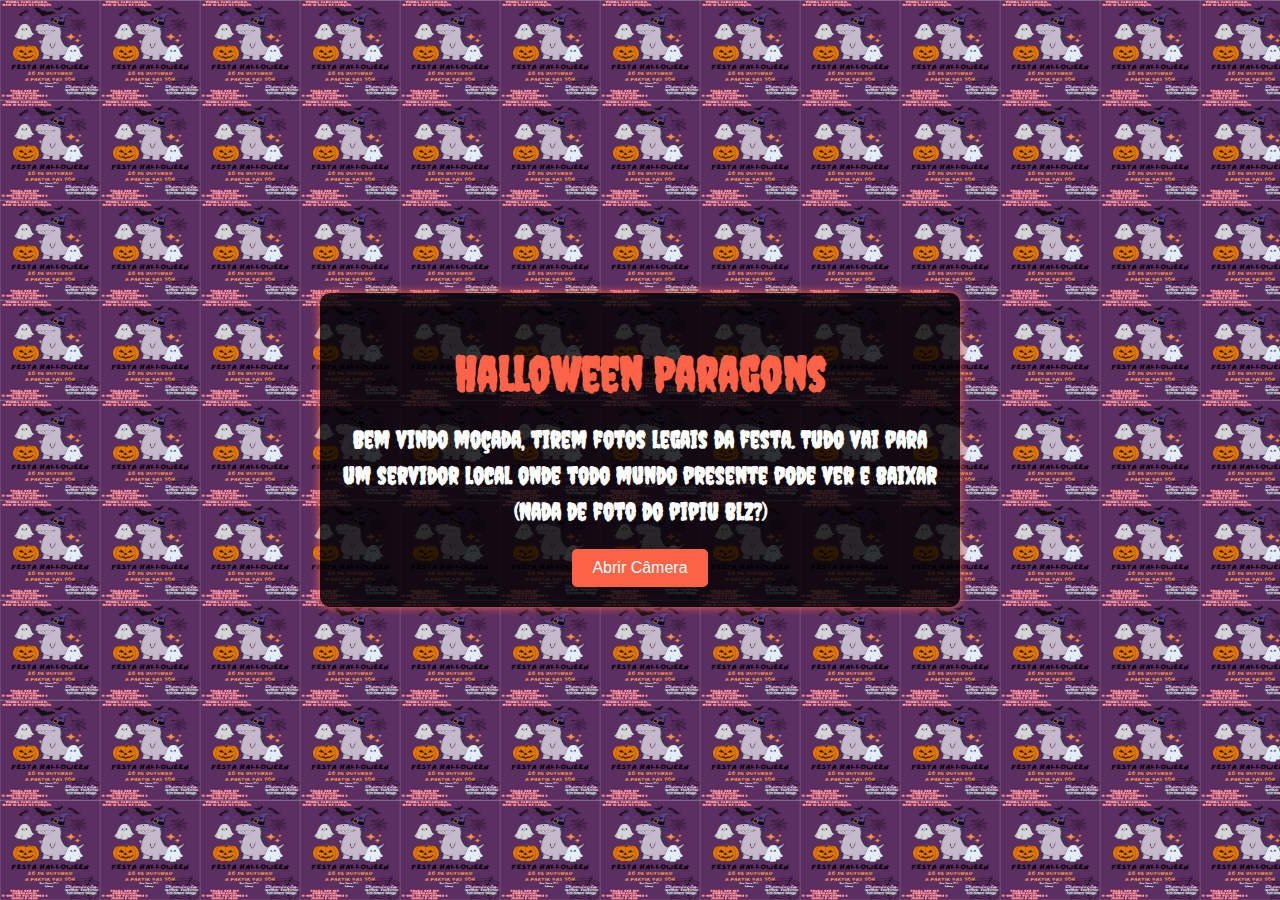
==== index.html @ 944601fe "Esconder mensagem apos clicar em Abrir camera para n poluir a tela" ====
<!DOCTYPE html>
<html lang="en">
<head>
    <meta charset="UTF-8">
    <meta name="viewport" content="width=device-width, initial-scale=1.0">
    <title>Halloween Paragons</title>
    <link rel="stylesheet" href="style.css">
</head>
<body>
    <div class="container">
        <h1>Halloween Paragons</h1>
        <h2 id="welcomeMessage">Bem vindo moçada, tirem fotos legais da festa. Tudo vai para um servidor local onde todo mundo presente pode ver e baixar (Nada de foto do pipiu blz?)</h2>
        <button id="openCamera">Abrir Câmera</button>
        <button id="toggleCamera" style="display: none;">Alternar Câmera</button>
        <video id="video" autoplay></video>
        <canvas id="canvas" style="display: none;"></canvas>
        <button id="takePhoto" style="display: none;">Tirar Foto</button>
    </div>
    <script src="script.js"></script>
</body>
</html>
---- style.css ----
@import url('https://fonts.googleapis.com/css2?family=Creepster&display=swap');

body {
    font-family: 'Creepster', cursive;
    display: flex;
    justify-content: center;
    align-items: center;
    height: 100vh;
    margin: 0;
    background-color: #000;
    background-image: url('img/halloween.jpeg');
    background-size: 100px 100px;
    background-repeat: repeat;
    color: #fff;
}

.container {
    text-align: center;
    background-color: rgba(0, 0, 0, 0.8);
    padding: 20px;
    border-radius: 10px;
    box-shadow: 0 0 10px #ff6347;
}

h1 {
    font-size: 3em;
    margin-bottom: 20px;
    color: #ff6347;
}

h2 {
    max-width: 600px;
    margin: 0 auto;
    line-height: 1.5;
}

video {
    display: none;
    width: 100%;
    max-width: 300px;
    margin: 20px auto 0 auto;
    border: 2px solid #ff6347;
    border-radius: 10px;
}

button {
    padding: 10px 20px;
    font-size: 16px;
    margin-top: 20px;
    cursor: pointer;
    background-color: #ff6347;
    border: none;
    border-radius: 5px;
    color: #fff;
    transition: background-color 0.3s;
    display: block;
    margin-left: auto;
    margin-right: auto;
}

button:hover {
    background-color: #e5533d;
}
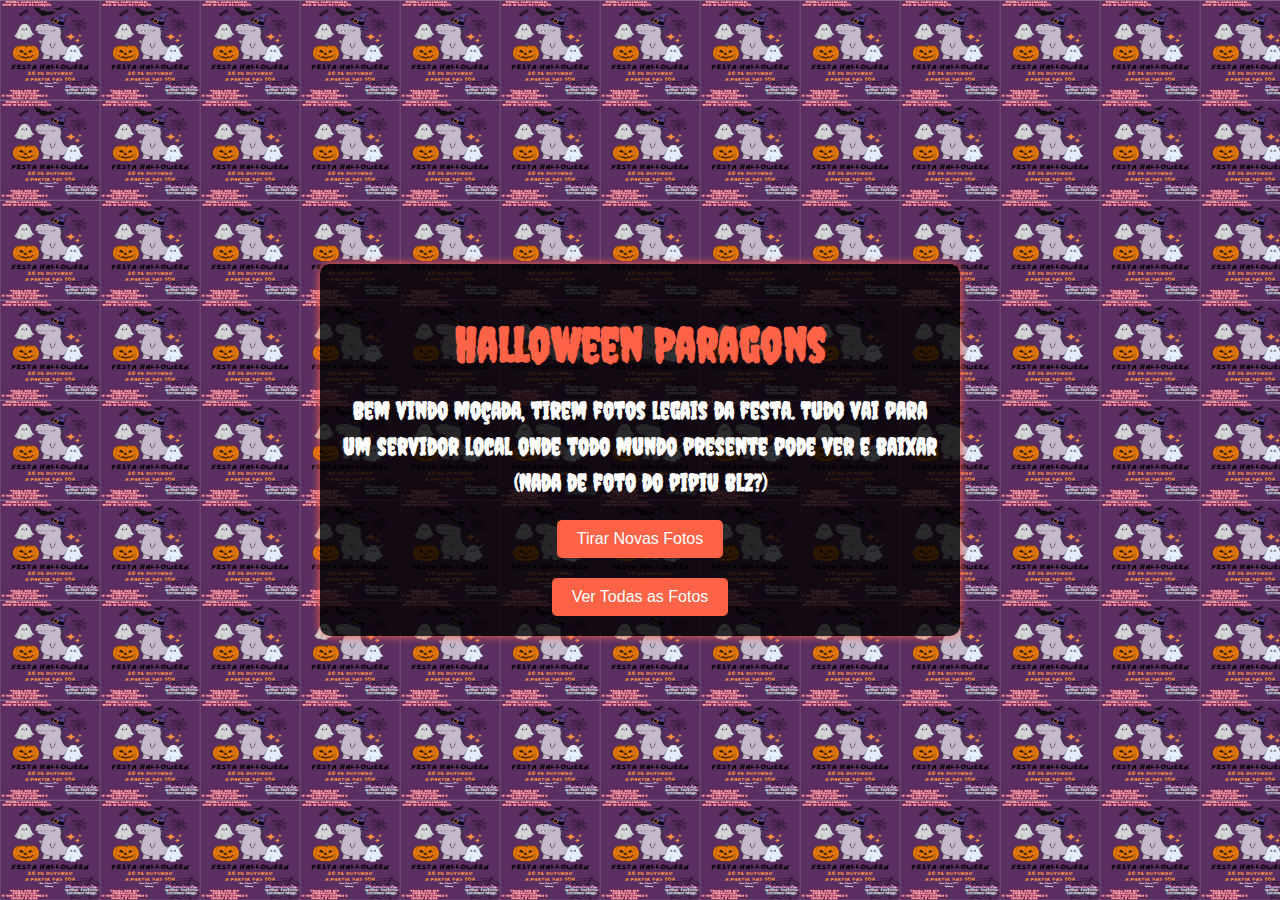
==== commit bc05c63a: "Nova pagina para poder visualizar todas as fotos tiradas durante o evento" ====
--- a/index.html
+++ b/index.html
@@ -10,8 +10,9 @@
     <div class="container">
         <h1>Halloween Paragons</h1>
         <h2 id="welcomeMessage">Bem vindo moçada, tirem fotos legais da festa. Tudo vai para um servidor local onde todo mundo presente pode ver e baixar (Nada de foto do pipiu blz?)</h2>
-        <button id="openCamera">Abrir Câmera</button>
+        <button id="openCamera">Tirar Novas Fotos</button>
         <button id="toggleCamera" style="display: none;">Alternar Câmera</button>
+        <button id="viewPhotos" onclick="window.location.href='photo.html'">Ver Todas as Fotos</button>
         <video id="video" autoplay></video>
         <canvas id="canvas" style="display: none;"></canvas>
         <button id="takePhoto" style="display: none;">Tirar Foto</button>
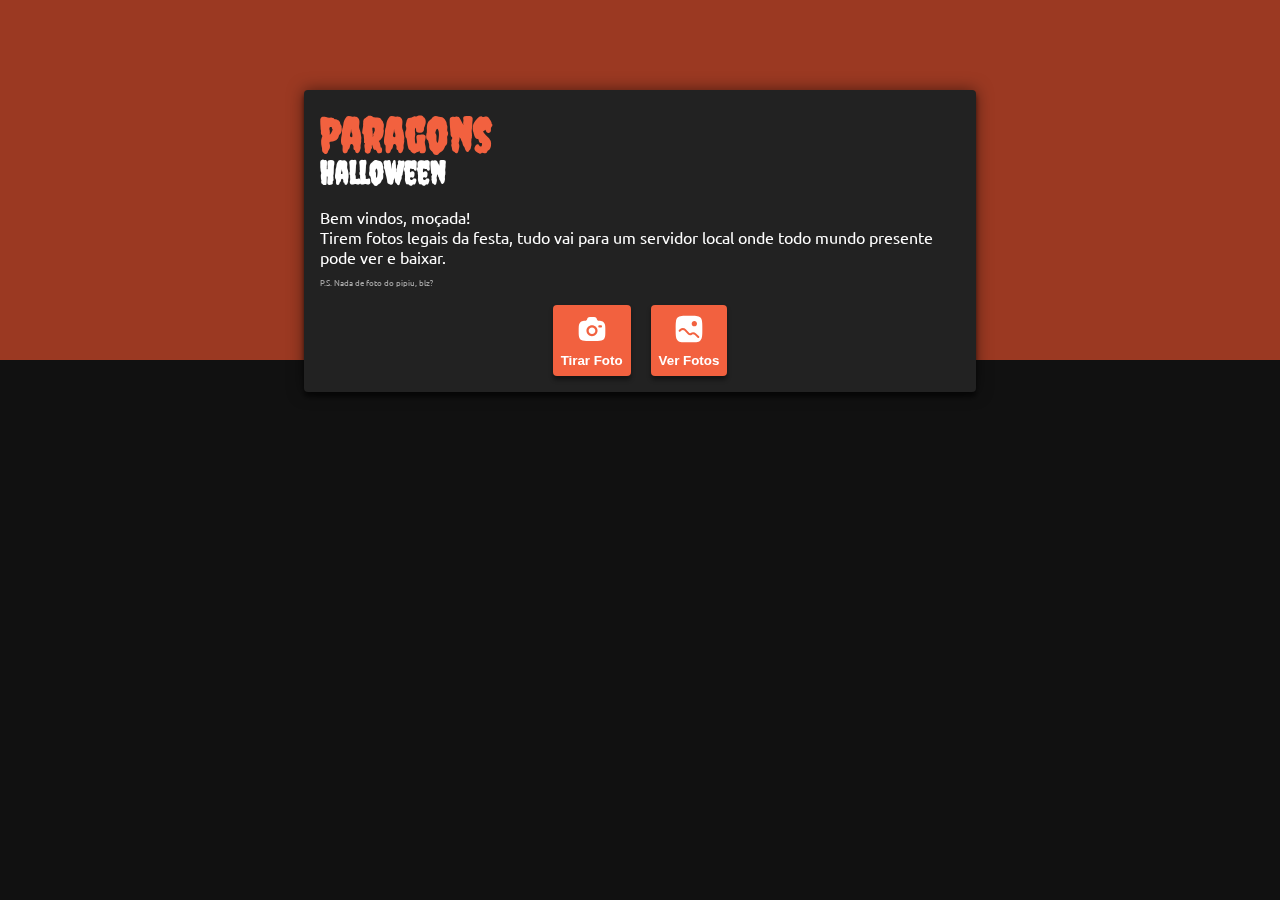
==== commit 0284009a: "Redesign: Main page" ====
--- a/index.html
+++ b/index.html
@@ -1,21 +1,53 @@
 <!DOCTYPE html>
-<html lang="en">
+<html lang="pt-BR">
 <head>
     <meta charset="UTF-8">
     <meta name="viewport" content="width=device-width, initial-scale=1.0">
     <title>Halloween Paragons</title>
-    <link rel="stylesheet" href="style.css">
+    <link rel="stylesheet" href="/style.css">
+    <link href="https://fonts.googleapis.com/css?family=Creepster|Ubuntu" rel="stylesheet">
 </head>
 <body>
-    <div class="container">
-        <h1>Halloween Paragons</h1>
-        <h2 id="welcomeMessage">Bem vindo moçada, tirem fotos legais da festa. Tudo vai para um servidor local onde todo mundo presente pode ver e baixar (Nada de foto do pipiu blz?)</h2>
-        <button id="openCamera">Tirar Novas Fotos</button>
-        <button id="toggleCamera" style="display: none;">Alternar Câmera</button>
-        <button id="viewPhotos" onclick="window.location.href='photo.html'">Ver Todas as Fotos</button>
-        <video id="video" autoplay></video>
-        <canvas id="canvas" style="display: none;"></canvas>
-        <button id="takePhoto" style="display: none;">Tirar Foto</button>
+    <div class="ribbon"></div>
+    <div class="panel">
+        <h1 class="panel__title">Paragons</h1>
+        <h2 class="panel__subtitle">Halloween</h2>
+
+        <p class="panel__description">
+            Bem vindos, moçada!<br>
+            Tirem fotos legais da festa, tudo vai para um servidor
+            local onde todo mundo presente pode ver e baixar.
+        </p>
+
+        <p class="panel__ps">
+            P.S. Nada de foto do pipiu, blz?
+        </p>
+
+        <div class="panel__buttons">
+            <button
+                type="button"
+                class="button"
+                id="open-camera">
+                    <svg class="button__icon" viewBox="0 0 40 40" fill="none" xmlns="http://www.w3.org/2000/svg">
+                        <path fill-rule="evenodd" clip-rule="evenodd" d="M16.2963 35H23.7036C28.9055 35 31.5063 35 33.3746 33.7743C34.1833 33.2437 34.8778 32.5618 35.4183 31.7678C36.6666 29.9335 36.6666 27.3798 36.6666 22.2727C36.6666 17.1657 36.6666 14.612 35.4183 12.7777C34.8778 11.9836 34.1833 11.3017 33.3746 10.7711C32.174 9.98355 30.6711 9.70205 28.37 9.60143C27.2718 9.60143 26.3265 8.78447 26.1111 7.72727C25.788 6.14148 24.3698 5 22.7228 5H17.2771C15.6301 5 14.2119 6.14148 13.8889 7.72727C13.6735 8.78447 12.7281 9.60143 11.63 9.60143C9.32886 9.70205 7.8259 9.98355 6.62538 10.7711C5.81656 11.3017 5.12211 11.9836 4.58168 12.7777C3.33331 14.612 3.33331 17.1657 3.33331 22.2727C3.33331 27.3798 3.33331 29.9335 4.58168 31.7678C5.12211 32.5618 5.81656 33.2437 6.62538 33.7743C8.49371 35 11.0946 35 16.2963 35ZM20 15.4545C16.1647 15.4545 13.0555 18.5072 13.0555 22.2727C13.0555 26.0383 16.1647 29.0908 20 29.0908C23.8353 29.0908 26.9445 26.0383 26.9445 22.2727C26.9445 18.5072 23.8353 15.4545 20 15.4545ZM20 18.1818C17.6988 18.1818 15.8333 20.0133 15.8333 22.2727C15.8333 24.532 17.6988 26.3637 20 26.3637C22.3011 26.3637 24.1666 24.532 24.1666 22.2727C24.1666 20.0133 22.3011 18.1818 20 18.1818ZM27.8703 16.8182C27.8703 16.0651 28.4921 15.4545 29.2593 15.4545H31.1111C31.8781 15.4545 32.5 16.0651 32.5 16.8182C32.5 17.5713 31.8781 18.1818 31.1111 18.1818H29.2593C28.4921 18.1818 27.8703 17.5713 27.8703 16.8182Z" fill="white"/>
+                    </svg>    
+                    Tirar Foto
+            </button>
+            <button
+                type="button"
+                class="button"
+                id="view-photos">
+                    <svg class="button__icon" viewBox="0 0 40 40" fill="none" xmlns="http://www.w3.org/2000/svg">
+                        <path fill-rule="evenodd" clip-rule="evenodd" d="M5.77413 5.77416C3.33334 8.21492 3.33334 12.1433 3.33334 20C3.33334 27.8567 3.33334 31.7852 5.77413 34.2259C8.21489 36.6667 12.1433 36.6667 20 36.6667C27.8567 36.6667 31.7852 36.6667 34.2258 34.2259C36.6667 31.7852 36.6667 27.8567 36.6667 20C36.6667 12.1433 36.6667 8.21492 34.2258 5.77416C31.7852 3.33337 27.8567 3.33337 20 3.33337C12.1433 3.33337 8.21489 3.33337 5.77413 5.77416ZM26.6667 16.6667C28.5077 16.6667 30 15.1743 30 13.3334C30 11.4924 28.5077 10 26.6667 10C24.8257 10 23.3333 11.4924 23.3333 13.3334C23.3333 15.1743 24.8257 16.6667 26.6667 16.6667ZM10.5349 21.8397C11.575 20.8735 13.1999 20.9277 14.1733 21.961L18.5858 26.6449C19.9182 28.0594 22.0993 28.2499 23.6568 27.0879C24.6788 26.3255 26.1017 26.4122 27.0235 27.2929L30.8032 30.9039C31.3023 31.3807 32.0937 31.3627 32.5705 30.8635C33.0473 30.3644 33.0293 29.573 32.5302 29.0962L28.7505 25.4852C26.9465 23.7617 24.1618 23.5922 22.162 25.084C21.6225 25.4865 20.867 25.4205 20.4055 24.9307L15.993 20.2469C14.0775 18.2135 10.8803 18.1069 8.83351 20.0079L7.48268 21.2625C6.97684 21.7324 6.94764 22.5232 7.41746 23.029C7.88728 23.5349 8.67819 23.5642 9.18403 23.0944L10.5349 21.8397Z" fill="white"/>
+                    </svg>    
+                    Ver Fotos
+            </button>
+
+            <button id="toggleCamera" style="display: none;">Alternar Câmera</button>
+            <video id="video" style="display: none;" autoplay></video>
+            <canvas id="canvas" style="display: none;"></canvas>
+            <button id="takePhoto" style="display: none;">Tirar Foto</button>
+        </div>
     </div>
     <script src="script.js"></script>
 </body>
--- a/style.css
+++ b/style.css
@@ -1,40 +1,99 @@
-@import url('https://fonts.googleapis.com/css2?family=Creepster&display=swap');
+* {
+    box-sizing: border-box;
+    margin: 0;
+    padding: 0;
+}
+
+html {
+    font-family: 'Ubuntu', sans-serif;
+    font-size: 16px;
+}
 
 body {
-    font-family: 'Creepster', cursive;
-    display: flex;
-    justify-content: center;
-    align-items: center;
-    height: 100vh;
-    margin: 0;
-    background-color: #000;
-    background-image: url('img/halloween.jpeg');
-    background-size: 100px 100px;
-    background-repeat: repeat;
+    background-color: #111;
     color: #fff;
 }
 
-.container {
-    text-align: center;
-    background-color: rgba(0, 0, 0, 0.8);
-    padding: 20px;
-    border-radius: 10px;
-    box-shadow: 0 0 10px #ff6347;
+.ribbon {
+    position: fixed;
+    top: 0;
+    left: 0;
+    width: 100%;
+    height: 40vh;
+    background-color: #9B3922;
+    z-index: -1;
 }
 
-h1 {
-    font-size: 3em;
-    margin-bottom: 20px;
-    color: #ff6347;
+.panel {
+    background-color: #222;
+    margin: auto;
+    width: calc(100% - 1rem);
+    max-width: 42rem;
+    margin-top: 10vh;
+    padding: 1rem;
+    border-radius: 0.25rem;
+    box-shadow: 0 0 1rem 0 rgba(0, 0, 0, 0.5), 0px 0.3rem 0.25rem 0 rgba(0, 0, 0, 0.5);
 }
 
-h2 {
-    max-width: 600px;
-    margin: 0 auto;
-    line-height: 1.5;
+.panel__title, .panel__subtitle {
+    font-family: 'Creepster', sans-serif;
 }
 
-video {
+.panel__title {
+    font-size: 3rem;
+    color: #F2613F;
+}
+
+.panel__subtitle {
+    font-size: 2rem;
+    margin-top: -0.5rem;
+    margin-bottom: 1rem;
+}
+
+.panel__ps {
+    font-size: 0.5rem;
+    color: rgba(255, 255, 255, 0.6);
+    margin-top: 0.5rem;
+}
+
+.panel__buttons {
+    display: block;
+    margin-top: 1rem;
+    text-align: center;
+    width: 100%;
+}
+
+.button {
+    background-color: #F2613F;
+    color: #fff;
+    font-weight: bold;
+    padding: 0.5rem;
+    border: none;
+    border-radius: 0.25rem;
+    cursor: pointer;
+    box-shadow: 0 0.2rem 0.25rem 0 rgba(0, 0, 0, 0.4);
+    transition: all 0.3s ease;
+}
+
+.button:hover {
+    box-shadow: 0 0.3rem 0.5rem 0 rgba(0, 0, 0, 0.6);
+}
+
+.button + .button {
+    margin-left: 1rem;
+}
+
+.button__icon {
+    width: 2rem;
+    height: 2rem;
+    display: block;
+    margin: auto;
+    margin-bottom: 0.5rem;
+}
+
+
+
+/* video {
     display: none;
     width: 100%;
     max-width: 300px;
@@ -56,8 +115,5 @@
     display: block;
     margin-left: auto;
     margin-right: auto;
-}
-
-button:hover {
-    background-color: #e5533d;
-}+    transition: all 0.3s ease;
+} */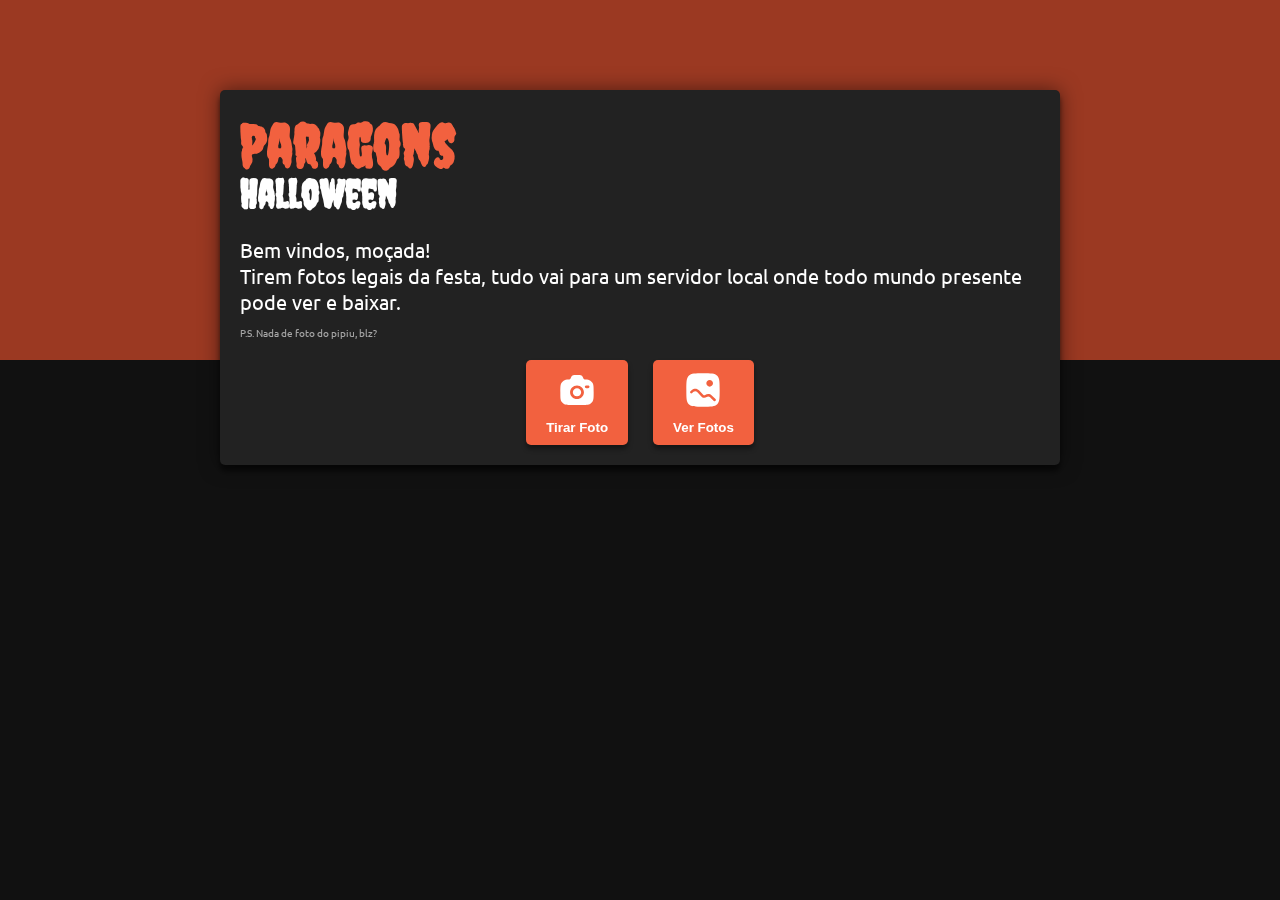
==== commit 8b772d46: "Redesign: New gallery" ====
--- a/index.html
+++ b/index.html
@@ -30,7 +30,7 @@
                 id="open-camera">
                     <svg class="button__icon" viewBox="0 0 40 40" fill="none" xmlns="http://www.w3.org/2000/svg">
                         <path fill-rule="evenodd" clip-rule="evenodd" d="M16.2963 35H23.7036C28.9055 35 31.5063 35 33.3746 33.7743C34.1833 33.2437 34.8778 32.5618 35.4183 31.7678C36.6666 29.9335 36.6666 27.3798 36.6666 22.2727C36.6666 17.1657 36.6666 14.612 35.4183 12.7777C34.8778 11.9836 34.1833 11.3017 33.3746 10.7711C32.174 9.98355 30.6711 9.70205 28.37 9.60143C27.2718 9.60143 26.3265 8.78447 26.1111 7.72727C25.788 6.14148 24.3698 5 22.7228 5H17.2771C15.6301 5 14.2119 6.14148 13.8889 7.72727C13.6735 8.78447 12.7281 9.60143 11.63 9.60143C9.32886 9.70205 7.8259 9.98355 6.62538 10.7711C5.81656 11.3017 5.12211 11.9836 4.58168 12.7777C3.33331 14.612 3.33331 17.1657 3.33331 22.2727C3.33331 27.3798 3.33331 29.9335 4.58168 31.7678C5.12211 32.5618 5.81656 33.2437 6.62538 33.7743C8.49371 35 11.0946 35 16.2963 35ZM20 15.4545C16.1647 15.4545 13.0555 18.5072 13.0555 22.2727C13.0555 26.0383 16.1647 29.0908 20 29.0908C23.8353 29.0908 26.9445 26.0383 26.9445 22.2727C26.9445 18.5072 23.8353 15.4545 20 15.4545ZM20 18.1818C17.6988 18.1818 15.8333 20.0133 15.8333 22.2727C15.8333 24.532 17.6988 26.3637 20 26.3637C22.3011 26.3637 24.1666 24.532 24.1666 22.2727C24.1666 20.0133 22.3011 18.1818 20 18.1818ZM27.8703 16.8182C27.8703 16.0651 28.4921 15.4545 29.2593 15.4545H31.1111C31.8781 15.4545 32.5 16.0651 32.5 16.8182C32.5 17.5713 31.8781 18.1818 31.1111 18.1818H29.2593C28.4921 18.1818 27.8703 17.5713 27.8703 16.8182Z" fill="white"/>
-                    </svg>    
+                    </svg>
                     Tirar Foto
             </button>
             <button
@@ -39,16 +39,70 @@
                 id="view-photos">
                     <svg class="button__icon" viewBox="0 0 40 40" fill="none" xmlns="http://www.w3.org/2000/svg">
                         <path fill-rule="evenodd" clip-rule="evenodd" d="M5.77413 5.77416C3.33334 8.21492 3.33334 12.1433 3.33334 20C3.33334 27.8567 3.33334 31.7852 5.77413 34.2259C8.21489 36.6667 12.1433 36.6667 20 36.6667C27.8567 36.6667 31.7852 36.6667 34.2258 34.2259C36.6667 31.7852 36.6667 27.8567 36.6667 20C36.6667 12.1433 36.6667 8.21492 34.2258 5.77416C31.7852 3.33337 27.8567 3.33337 20 3.33337C12.1433 3.33337 8.21489 3.33337 5.77413 5.77416ZM26.6667 16.6667C28.5077 16.6667 30 15.1743 30 13.3334C30 11.4924 28.5077 10 26.6667 10C24.8257 10 23.3333 11.4924 23.3333 13.3334C23.3333 15.1743 24.8257 16.6667 26.6667 16.6667ZM10.5349 21.8397C11.575 20.8735 13.1999 20.9277 14.1733 21.961L18.5858 26.6449C19.9182 28.0594 22.0993 28.2499 23.6568 27.0879C24.6788 26.3255 26.1017 26.4122 27.0235 27.2929L30.8032 30.9039C31.3023 31.3807 32.0937 31.3627 32.5705 30.8635C33.0473 30.3644 33.0293 29.573 32.5302 29.0962L28.7505 25.4852C26.9465 23.7617 24.1618 23.5922 22.162 25.084C21.6225 25.4865 20.867 25.4205 20.4055 24.9307L15.993 20.2469C14.0775 18.2135 10.8803 18.1069 8.83351 20.0079L7.48268 21.2625C6.97684 21.7324 6.94764 22.5232 7.41746 23.029C7.88728 23.5349 8.67819 23.5642 9.18403 23.0944L10.5349 21.8397Z" fill="white"/>
-                    </svg>    
+                    </svg>
                     Ver Fotos
             </button>
-
-            <button id="toggleCamera" style="display: none;">Alternar Câmera</button>
-            <video id="video" style="display: none;" autoplay></video>
-            <canvas id="canvas" style="display: none;"></canvas>
-            <button id="takePhoto" style="display: none;">Tirar Foto</button>
         </div>
     </div>
+
+    <div id="camera" class="camera">
+        <video
+            class="camera__video"
+            id="video"
+            autoplay>
+        </video>
+        <button
+            class="camera__button camera__button--top"
+            type="button"
+            id="camera-back">
+                <svg viewBox="0 0 40 40" fill="none" xmlns="http://www.w3.org/2000/svg">
+                    <path d="M26.1563 33.1875C26.5 33.5 27.0313 33.4688 27.3438 33.125C27.6563 32.7813 27.6251 32.25 27.2813 31.9375L15.1875 21C14.875 20.7188 14.875 20.3125 15.1875 20.0313L27.2813 9.46877C27.6251 9.15627 27.6563 8.62502 27.375 8.28127C27.0625 7.93752 26.5313 7.90627 26.1876 8.18752L14.0938 18.7813C13.0313 19.7188 13.0001 21.2813 14.0626 22.25L26.1563 33.1875Z" fill="white"/>
+                </svg>
+        </button>
+        <button
+            class="camera__button camera__button--left"
+            type="button"
+            id="toggle-camera">
+                <svg viewBox="0 0 40 40" fill="none" xmlns="http://www.w3.org/2000/svg">
+                    <path fill-rule="evenodd" clip-rule="evenodd" d="M26.6667 6.55002C26.6666 6.32183 26.7289 6.09796 26.847 5.90268C26.965 5.7074 27.1342 5.54816 27.3363 5.44221C27.5384 5.33627 27.7657 5.28767 27.9934 5.30167C28.2212 5.31568 28.4408 5.39177 28.6284 5.52168L36.015 10.6367C36.1811 10.7517 36.3168 10.9053 36.4105 11.0842C36.5042 11.2632 36.5532 11.4622 36.5532 11.6642C36.5532 11.8662 36.5042 12.0652 36.4105 12.2441C36.3168 12.4231 36.1811 12.5766 36.015 12.6917L28.6284 17.8067C28.4408 17.9366 28.2212 18.0127 27.9934 18.0267C27.7657 18.0407 27.5384 17.9921 27.3363 17.8862C27.1342 17.7802 26.965 17.621 26.847 17.4257C26.7289 17.2304 26.6666 17.0065 26.6667 16.7783V13.3333H6.66671C6.22468 13.3333 5.80076 13.1578 5.4882 12.8452C5.17563 12.5326 5.00004 12.1087 5.00004 11.6667C5.00004 11.2247 5.17563 10.8007 5.4882 10.4882C5.80076 10.1756 6.22468 10 6.66671 10H26.6667V6.55002ZM11.3717 22.1883C11.5593 22.0584 11.7789 21.9823 12.0066 21.9683C12.2344 21.9543 12.4616 22.0029 12.6637 22.1089C12.8658 22.2148 13.0351 22.3741 13.1531 22.5693C13.2712 22.7646 13.3335 22.9885 13.3334 23.2167V26.6667H33.3334C33.7754 26.6667 34.1993 26.8423 34.5119 27.1548C34.8244 27.4674 35 27.8913 35 28.3333C35 28.7754 34.8244 29.1993 34.5119 29.5119C34.1993 29.8244 33.7754 30 33.3334 30H13.3334V33.445C13.3335 33.6732 13.2712 33.8971 13.1531 34.0923C13.0351 34.2876 12.8658 34.4469 12.6637 34.5528C12.4616 34.6588 12.2344 34.7074 12.0066 34.6934C11.7789 34.6793 11.5593 34.6033 11.3717 34.4733L3.98504 29.3583C3.81899 29.2433 3.6833 29.0897 3.58958 28.9108C3.49586 28.7318 3.4469 28.5329 3.4469 28.3308C3.4469 28.1288 3.49586 27.9298 3.58958 27.7509C3.6833 27.572 3.81899 27.4184 3.98504 27.3033L11.3717 22.1883Z" fill="white"/>
+                </svg>
+        </button>
+        <button
+            class="camera__button"
+            type="button"
+            id="take-photo">
+                <svg class="button__icon" viewBox="0 0 40 40" fill="none" xmlns="http://www.w3.org/2000/svg">
+                    <path fill-rule="evenodd" clip-rule="evenodd" d="M16.2963 35H23.7036C28.9055 35 31.5063 35 33.3746 33.7743C34.1833 33.2437 34.8778 32.5618 35.4183 31.7678C36.6666 29.9335 36.6666 27.3798 36.6666 22.2727C36.6666 17.1657 36.6666 14.612 35.4183 12.7777C34.8778 11.9836 34.1833 11.3017 33.3746 10.7711C32.174 9.98355 30.6711 9.70205 28.37 9.60143C27.2718 9.60143 26.3265 8.78447 26.1111 7.72727C25.788 6.14148 24.3698 5 22.7228 5H17.2771C15.6301 5 14.2119 6.14148 13.8889 7.72727C13.6735 8.78447 12.7281 9.60143 11.63 9.60143C9.32886 9.70205 7.8259 9.98355 6.62538 10.7711C5.81656 11.3017 5.12211 11.9836 4.58168 12.7777C3.33331 14.612 3.33331 17.1657 3.33331 22.2727C3.33331 27.3798 3.33331 29.9335 4.58168 31.7678C5.12211 32.5618 5.81656 33.2437 6.62538 33.7743C8.49371 35 11.0946 35 16.2963 35ZM20 15.4545C16.1647 15.4545 13.0555 18.5072 13.0555 22.2727C13.0555 26.0383 16.1647 29.0908 20 29.0908C23.8353 29.0908 26.9445 26.0383 26.9445 22.2727C26.9445 18.5072 23.8353 15.4545 20 15.4545ZM20 18.1818C17.6988 18.1818 15.8333 20.0133 15.8333 22.2727C15.8333 24.532 17.6988 26.3637 20 26.3637C22.3011 26.3637 24.1666 24.532 24.1666 22.2727C24.1666 20.0133 22.3011 18.1818 20 18.1818ZM27.8703 16.8182C27.8703 16.0651 28.4921 15.4545 29.2593 15.4545H31.1111C31.8781 15.4545 32.5 16.0651 32.5 16.8182C32.5 17.5713 31.8781 18.1818 31.1111 18.1818H29.2593C28.4921 18.1818 27.8703 17.5713 27.8703 16.8182Z" fill="white"/>
+                </svg>
+        </button>
+    </div>
+
+    <div class="preview" id="preview">
+        <canvas class="preview__canvas" id="canvas"></canvas>
+        <button
+            class="camera__button camera__button--top"
+            type="button"
+            id="preview-back">
+                <svg viewBox="0 0 40 40" fill="none" xmlns="http://www.w3.org/2000/svg">
+                    <path d="M26.1563 33.1875C26.5 33.5 27.0313 33.4688 27.3438 33.125C27.6563 32.7813 27.6251 32.25 27.2813 31.9375L15.1875 21C14.875 20.7188 14.875 20.3125 15.1875 20.0313L27.2813 9.46877C27.6251 9.15627 27.6563 8.62502 27.375 8.28127C27.0625 7.93752 26.5313 7.90627 26.1876 8.18752L14.0938 18.7813C13.0313 19.7188 13.0001 21.2813 14.0626 22.25L26.1563 33.1875Z" fill="white"/>
+                </svg>
+        </button>
+    </div>
+
+    <div class="gallery" id="gallery">
+        <div class="gallery__content">
+            <button
+                class="camera__button camera__button--top"
+                type="button"
+                id="gallery-back">
+                    <svg viewBox="0 0 40 40" fill="none" xmlns="http://www.w3.org/2000/svg">
+                        <path d="M26.1563 33.1875C26.5 33.5 27.0313 33.4688 27.3438 33.125C27.6563 32.7813 27.6251 32.25 27.2813 31.9375L15.1875 21C14.875 20.7188 14.875 20.3125 15.1875 20.0313L27.2813 9.46877C27.6251 9.15627 27.6563 8.62502 27.375 8.28127C27.0625 7.93752 26.5313 7.90627 26.1876 8.18752L14.0938 18.7813C13.0313 19.7188 13.0001 21.2813 14.0626 22.25L26.1563 33.1875Z" fill="white"/>
+                    </svg>
+            </button>
+            <div id="gallery-photos" class="gallery__photos" id="gallery-photos"></div>
+        </div>
+    </div>
+
     <script src="script.js"></script>
 </body>
 </html>--- a/style.css
+++ b/style.css
@@ -7,6 +7,10 @@
 html {
     font-family: 'Ubuntu', sans-serif;
     font-size: 16px;
+}
+
+@media screen and (min-width: 300px) {
+    html { font-size: 20px; }
 }
 
 body {
@@ -33,6 +37,7 @@
     padding: 1rem;
     border-radius: 0.25rem;
     box-shadow: 0 0 1rem 0 rgba(0, 0, 0, 0.5), 0px 0.3rem 0.25rem 0 rgba(0, 0, 0, 0.5);
+    margin-bottom: 2rem;
 }
 
 .panel__title, .panel__subtitle {
@@ -67,7 +72,7 @@
     background-color: #F2613F;
     color: #fff;
     font-weight: bold;
-    padding: 0.5rem;
+    padding: 0.5rem 1rem;
     border: none;
     border-radius: 0.25rem;
     cursor: pointer;
@@ -92,28 +97,120 @@
 }
 
 
-
-/* video {
+.camera {
+    position: fixed;
+    top: 0;
+    left: 0;
+    width: 100%;
+    height: 100%;
+    z-index: 1;
     display: none;
-    width: 100%;
-    max-width: 300px;
-    margin: 20px auto 0 auto;
-    border: 2px solid #ff6347;
-    border-radius: 10px;
-}
-
-button {
-    padding: 10px 20px;
-    font-size: 16px;
-    margin-top: 20px;
+}
+
+.camera__video {
+    position: absolute;
+    top: 0;
+    left: 0;
+    width: 100%;
+    height: 100%;
+    object-fit: cover;
+}
+
+.camera__button {
+    position: fixed;
+    bottom: 1rem;
+    left: 50%;
+    transform: translateX(-50%);
+    background-color: transparent;
+    padding: 1rem;
+    border: none;
     cursor: pointer;
-    background-color: #ff6347;
-    border: none;
-    border-radius: 5px;
-    color: #fff;
-    transition: background-color 0.3s;
-    display: block;
-    margin-left: auto;
-    margin-right: auto;
-    transition: all 0.3s ease;
-} */+}
+
+.camera__button svg {
+    width: 3rem;
+    height: 3rem;
+}
+
+.camera__button--left {
+    left: 1rem;
+    bottom: 1.5rem;
+    transform: none;
+}
+
+.camera__button--top {
+    top: 0;
+    left: 0;
+    bottom: auto;
+    transform: none;
+}
+
+.camera__button--left svg, .camera__button--top svg {
+    width: 2rem;
+    height: 2rem;
+}
+
+.preview {
+    position: fixed;
+    top: 0;
+    left: 0;
+    width: 100%;
+    height: 100%;
+    z-index: 1;
+    display: none;
+}
+
+.preview__canvas {
+    position: absolute;
+    top: 0;
+    left: 0;
+    width: 100%;
+    height: 100%;
+    object-fit: cover;
+}
+
+
+.gallery {
+    position: fixed;
+    top: 0;
+    left: 0;
+    width: 100%;
+    height: 100%;
+    z-index: 1;
+    background-color: rgba(0, 0, 0, 0.7);
+    overflow-y: auto;
+    display: none;
+}
+
+.gallery__content {
+    position: relative;
+    top: 1rem;
+    width: calc(100% - 2rem);
+    min-height: 100vh;
+    margin: auto;
+    background-color: #222;
+    padding: 1rem;
+    border-radius: 0.25rem;
+    box-shadow: 0 0 1rem 0 rgba(0, 0, 0, 0.5), 0px 0.3rem 0.25rem 0 rgba(0, 0, 0, 0.5);
+    text-align: center;
+}
+
+.gallery__photo {
+    width: calc(48vw - 2.5rem);
+    height: calc(48vw - 2.5rem);
+    margin: 0 0.1rem;
+}
+
+@media screen and (min-width: 600px) {
+    .gallery__photo {
+        width: calc(33.33vw - 2.6rem);
+        height: calc(33.33vw - 2.6rem);
+    }
+}
+
+@media screen and (min-width: 1000px) {
+    .gallery__photo {
+        width: calc(25vw - 2.6rem);
+        height: calc(25vw - 2.6rem);
+    }
+}
